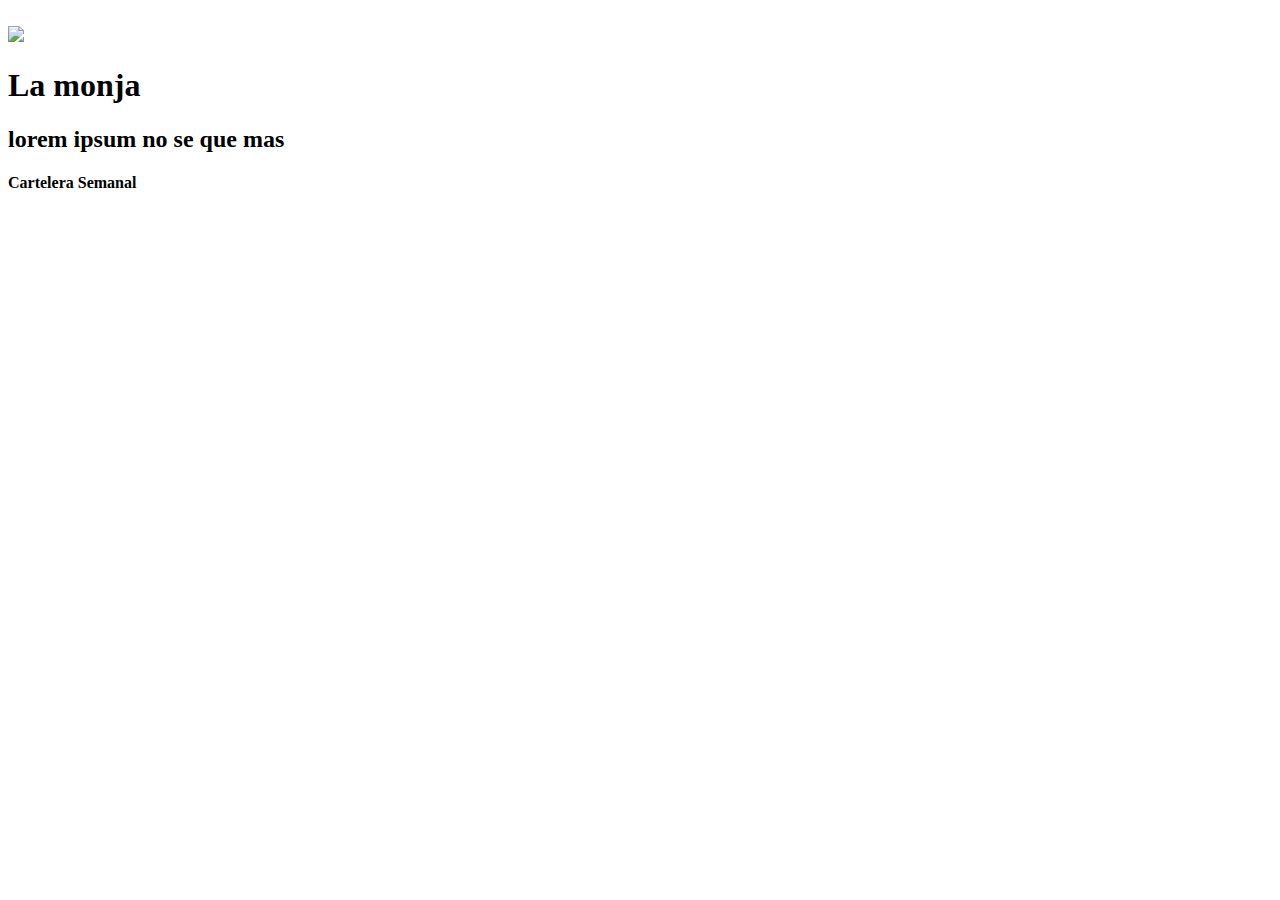
==== src/main/resources/templates/index.html @ e021e22a "Autocine Zinespace" ====
<!DOCTYPE html>
<html xmlns:th="http://www.thymeleaf.org" 
      xmlns:layout="http://www.ultraq.net.nz/thymeleaf/layout"
      layout:decorate="~{master.html}">
<head>
<meta charset="utf-8">
<title>Inicio</title>
	<link rel="stylesheet" href="static/estilos/inicio.css" th:href="@{/estilos/inicio.css}">
</head>
<body>

  <div layout:fragment="content">
	  <img src="" alt="">

	<div class="bg-light p-5 rounded">
		<img  src="static/estilos/img/sdsds.PNG" th:src="@{/estilos/img/sdsds.PNG}" class="monja">
	   <h1 class="display-1 text-success">La monja</h1>
	   <h2>lorem ipsum no se que mas </h2>
	</div>	
	
	<h4 class="text-light mt-5">Cartelera Semanal</h4>
	
	<div class="row">
	    <div class="col-md-3 my-5" th:each="pelicula : ${ultimasPeliculas}" th:object="${pelicula}">
	       <a th:href="@{/peliculas/{id}(id=*{id})}" class="card shadow-lg" style="text-decoration:none;">
	       <img th:src="@{/assets/{filename}(filename=*{rutaPortada})}" th:alt="*{titulo}" class="card-img-top">
	       <div class="card-body">
	          <h2 class="card-title fs-6" th:text="*{titulo}"></h2>
	          <p th:text="*{#temporals.format(fechaEstreno,'dd/MM/yyyy')}" class="text-muted small"></p>
	       </div>
	       </a>
	    </div>
	</div>
  </div> 
</body>
</html>
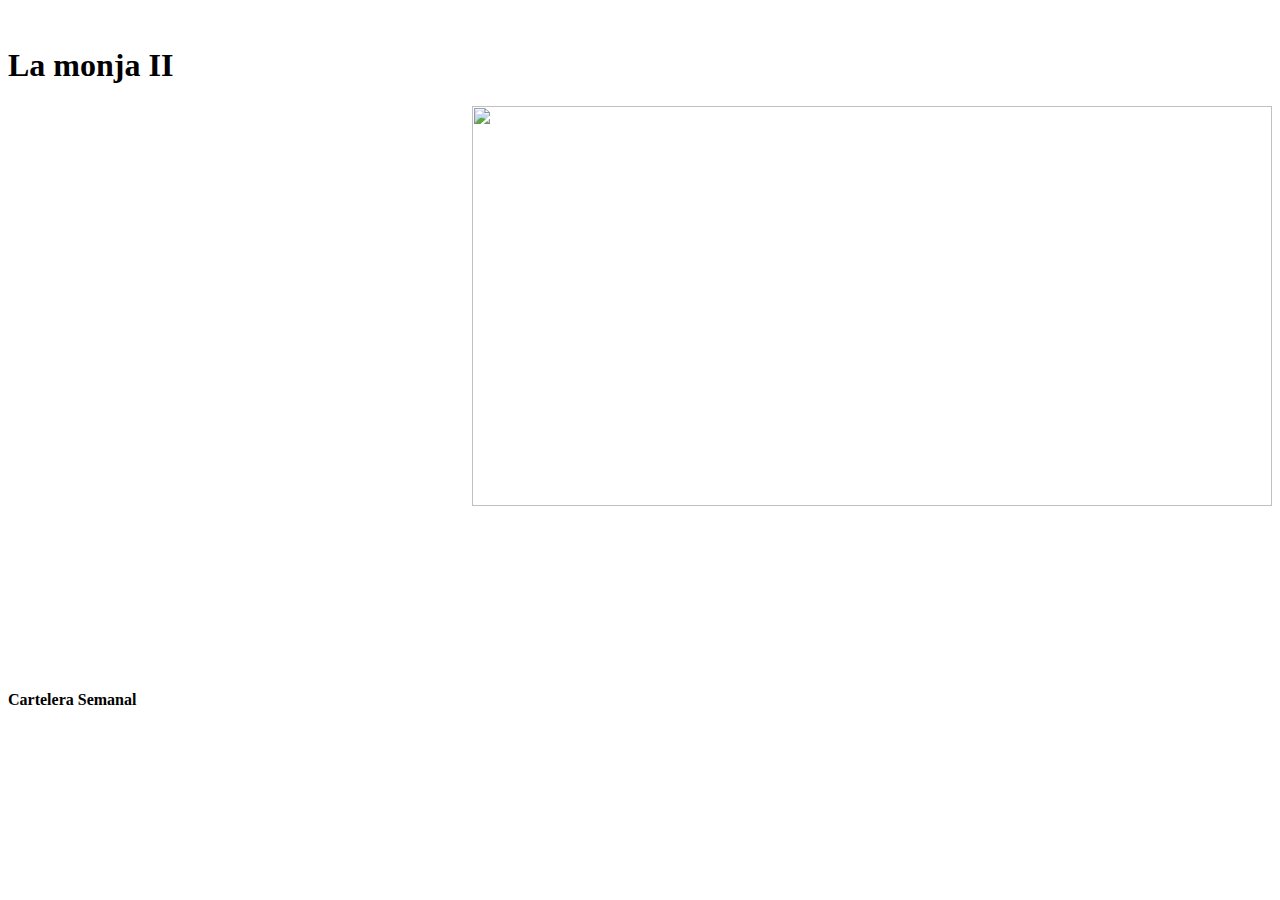
==== commit ed878866: "adicion estilos" ====
--- a/src/main/resources/templates/index.html
+++ b/src/main/resources/templates/index.html
@@ -3,29 +3,57 @@
       xmlns:layout="http://www.ultraq.net.nz/thymeleaf/layout"
       layout:decorate="~{master.html}">
 <head>
+	<style>
+	.monjita{
+		color: white;
+		justify-content: space-between;
+		display: flex;
+		align-content: center;
+		align-items: baseline;
+	}
+		display: block;
+		margin-block: auto;
+	}
+	.block{
+	h3{
+		color: goldenrod;
+	}
+
+	</style>
 <meta charset="utf-8">
 <title>Inicio</title>
 	<link rel="stylesheet" href="static/estilos/inicio.css" th:href="@{/estilos/inicio.css}">
 </head>
 <body>
 
-  <div layout:fragment="content">
+  <div layout:fragment="content" >
 	  <img src="" alt="">
+	  <h1 >La monja II</h1>
 
-	<div class="bg-light p-5 rounded">
-		<img  src="static/estilos/img/sdsds.PNG" th:src="@{/estilos/img/sdsds.PNG}" class="monja">
-	   <h1 class="display-1 text-success">La monja</h1>
-	   <h2>lorem ipsum no se que mas </h2>
-	</div>	
-	
+	  <div class="monjita">
+		  <div class="block">
+		  <h3>El regreso del terror</h3> <br>
+		  <p>La monja (The Nun, título original) es una película de <br>
+			  terror sobrenatural que se estrenó el 7 de septiembre <br>
+			  de 2018. Bajo la dirección de Corin Hardy, la cinta se <br>
+			  integra a una de las sagas más emblemáticas del género: <br>
+			  El conjuro.</p></div>
+	<div class="bg-dark rounded">
+
+		<img  src="static/estilos/img/monjasa.jpg" th:src="@{/estilos/img/monjasa.jpg}" class="monja" style="width:800px;height:400px">
+
+
+	</div>
+
+	  </div>
 	<h4 class="text-light mt-5">Cartelera Semanal</h4>
 	
 	<div class="row">
-	    <div class="col-md-3 my-5" th:each="pelicula : ${ultimasPeliculas}" th:object="${pelicula}">
+	    <div class="col-md-2 my-3"  th:each="pelicula : ${ultimasPeliculas}" th:object="${pelicula}">
 	       <a th:href="@{/peliculas/{id}(id=*{id})}" class="card shadow-lg" style="text-decoration:none;">
 	       <img th:src="@{/assets/{filename}(filename=*{rutaPortada})}" th:alt="*{titulo}" class="card-img-top">
-	       <div class="card-body">
-	          <h2 class="card-title fs-6" th:text="*{titulo}"></h2>
+	       <div class="card-body bg-dark" style="text-align: center; border-radius: 0px 0px 6px 6px;margin: 0;padding: 0">
+	          <h2 class="card-title fs-6 text-light" th:text="*{titulo}"></h2>
 	          <p th:text="*{#temporals.format(fechaEstreno,'dd/MM/yyyy')}" class="text-muted small"></p>
 	       </div>
 	       </a>
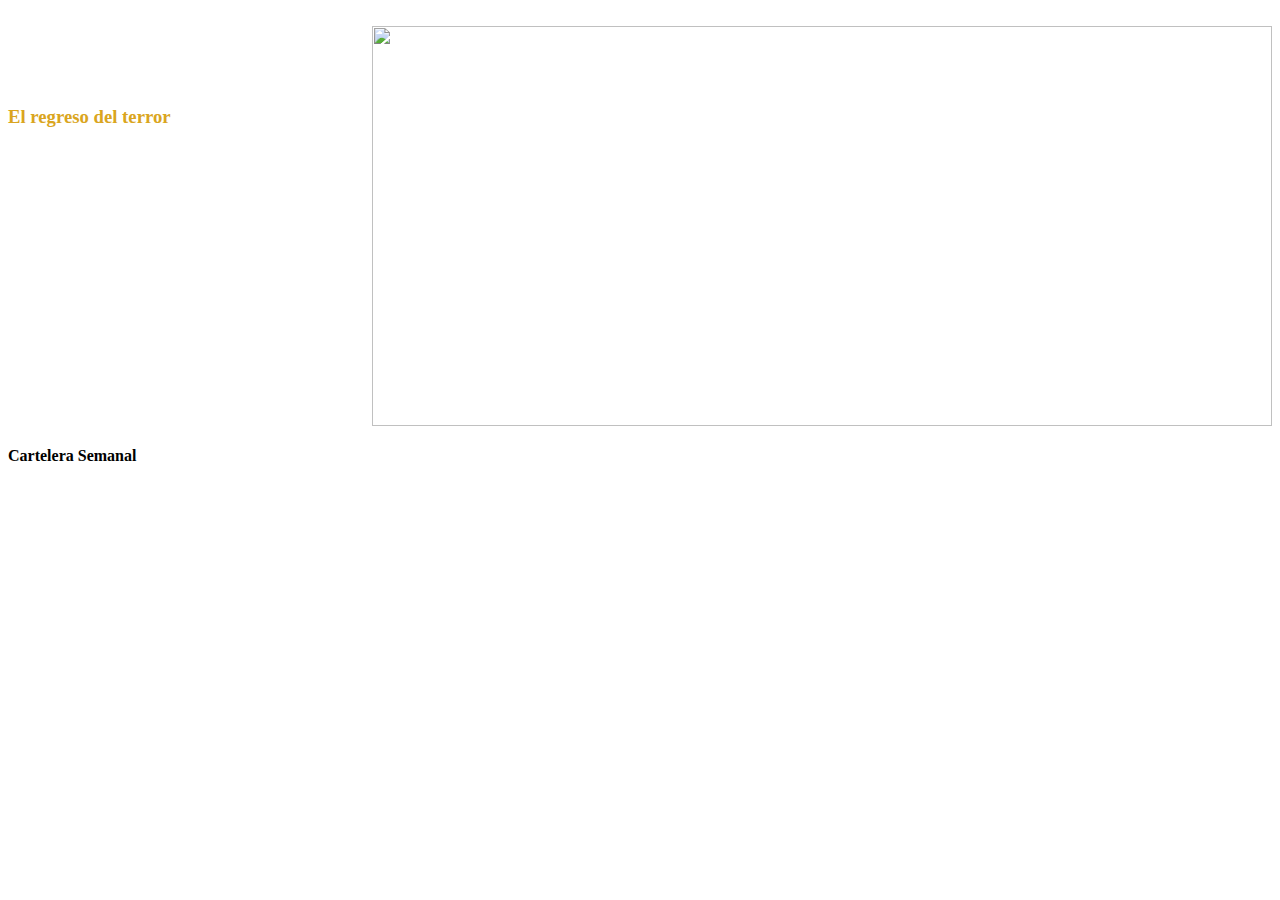
==== commit d0a6fcbf: "Implementacion de seguridad a los formularios, generacion de roles y excepciones" ====
--- a/src/main/resources/templates/index.html
+++ b/src/main/resources/templates/index.html
@@ -4,17 +4,17 @@
       layout:decorate="~{master.html}">
 <head>
 	<style>
-	.monjita{
+
+		.monjita{
 		color: white;
 		justify-content: space-between;
 		display: flex;
 		align-content: center;
-		align-items: baseline;
+		align-items: first;
+
 	}
-		display: block;
-		margin-block: auto;
-	}
-	.block{
+
+
 	h3{
 		color: goldenrod;
 	}
@@ -28,22 +28,25 @@
 
   <div layout:fragment="content" >
 	  <img src="" alt="">
-	  <h1 >La monja II</h1>
+
 
 	  <div class="monjita">
+
 		  <div class="block">
+			  <h1 >La monja II</h1>
 		  <h3>El regreso del terror</h3> <br>
 		  <p>La monja (The Nun, título original) es una película de <br>
 			  terror sobrenatural que se estrenó el 7 de septiembre <br>
 			  de 2018. Bajo la dirección de Corin Hardy, la cinta se <br>
 			  integra a una de las sagas más emblemáticas del género: <br>
 			  El conjuro.</p></div>
-	<div class="bg-dark rounded">
-
-		<img  src="static/estilos/img/monjasa.jpg" th:src="@{/estilos/img/monjasa.jpg}" class="monja" style="width:800px;height:400px">
 
 
-	</div>
+
+		<img  src="static/estilos/img/monjasa.jpg" th:src="@{/estilos/img/monjasa.jpg}" class="monja" style="width:900px;height:400px;margin: 0;padding: 0;">
+
+
+
 
 	  </div>
 	<h4 class="text-light mt-5">Cartelera Semanal</h4>
